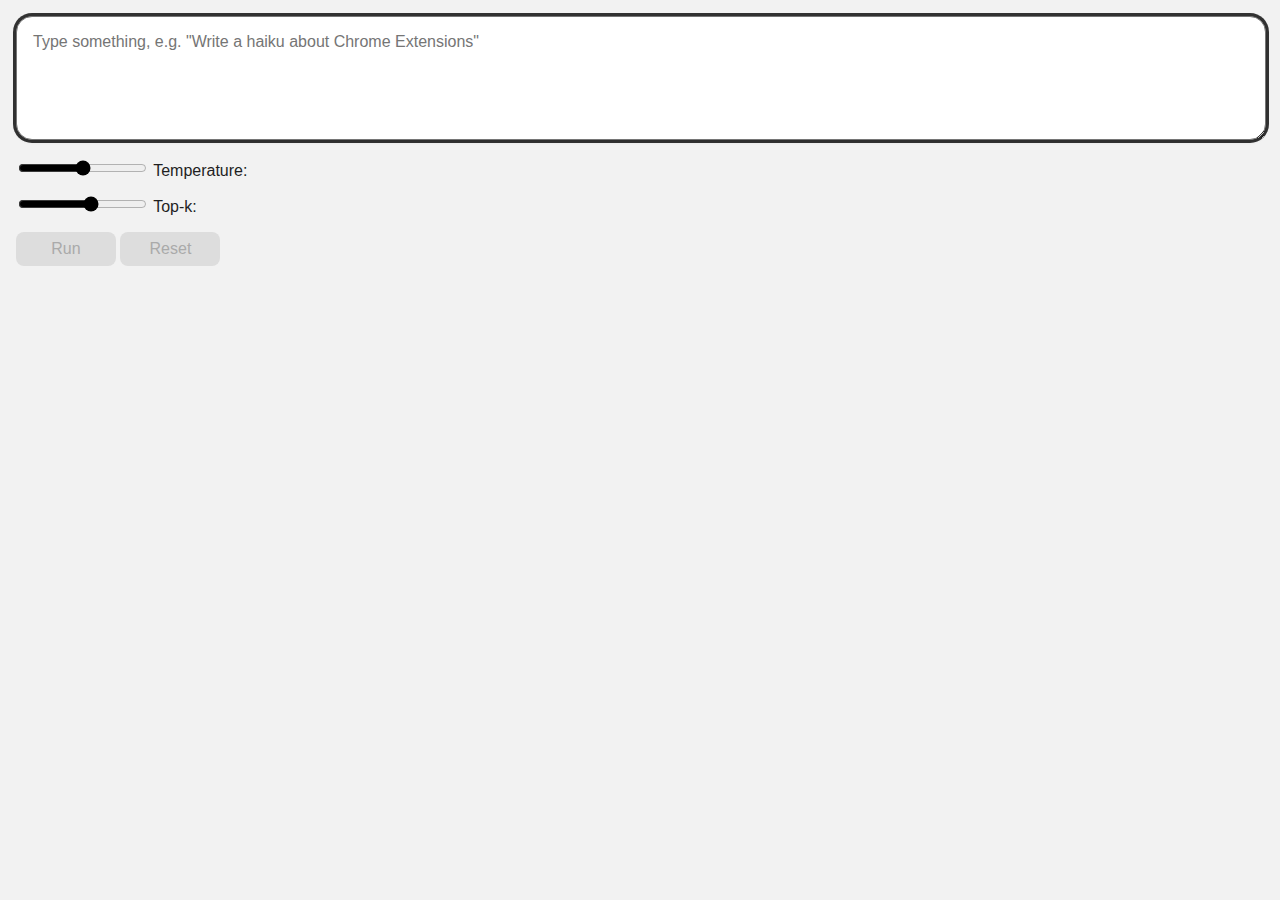
==== test/index.html @ 9c3f8b75 "Add sample from Google" ====
<!doctype html>
<html>
  <head>
    <link rel="stylesheet" type="text/css" href="index.css" />
  </head>
  <body>
    <textarea
      id="input-prompt"
      placeholder='Type something, e.g. "Write a haiku about Chrome Extensions"'
      cols="30"
      rows="5"
    ></textarea>
    <div>
      <input
        type="range"
        id="temperature"
        name="temperature"
        min="0"
        max="2"
        step="0.01"
      />
      <label for="temperature"
        >Temperature: <span id="label-temperature"></span
      ></label>
    </div>
    <div>
      <input type="range" id="top-k" name="top-k" min="1" max="8" step="1" />
      <label for="top-k">Top-k: <span id="label-top-k"></span></label>
    </div>
    <button id="button-prompt" class="primary" disabled>Run</button>
    <button id="button-reset" class="secondary" disabled>Reset</button>
    <div id="response" class="text" hidden></div>
    <div id="loading" class="text" hidden><span class="blink">...</span></div>
    <div id="error" class="text" hidden></div>
    <script src="index.js" type="module"></script>
  </body>
</html>
---- test/index.css ----
body {
  font-family: -apple-system, BlinkMacSystemFont, 'Segoe UI', Roboto, Helvetica,
    Arial, sans-serif, 'Apple Color Emoji', 'Segoe UI Emoji', 'Segoe UI Symbol';
  color: #1f1f1f;
  background-color: #f2f2f2;
  font-size: 16px;
  padding: 8px;
}

input,
button,
textarea,
select {
  font-family: inherit;
  font-size: inherit;
}

button {
  background: #333;
  color: white;
  border-radius: 8px;
  border: none;
  min-width: 100px;
  padding: 8px;
  margin: 16px 0;
  cursor: pointer;
}

button.primary {
  background: #333;
  color: white;
}

button.secondary {
  background: #ccc;
  color: black;
}

button[disabled] {
  background: #ddd;
  color: #aaa;
}

input[type='range'] {
  margin-top: 16px;
  accent-color: black;
}

textarea {
  --padding: 32px;
  width: calc(100% - var(--padding));
  max-width: calc(100% - var(--padding));
}

.text,
textarea {
  background-color: white;
  padding: 16px;
  border-radius: 16px;
  box-shadow: rgba(0, 0, 0, 0.16) 0px 1px 4px, rgb(51, 51, 51) 0px 0px 0px 3px;
  outline: none;
}

.blink {
  animation: 1s ease-in-out 1s infinite reverse both running blink;
}

@keyframes blink {
  25% {
    opacity: 0.5;
  }
  50% {
    opacity: 0;
  }
  75% {
    opacity: 0.5;
  }
}

[hidden] {
  display: none;
}
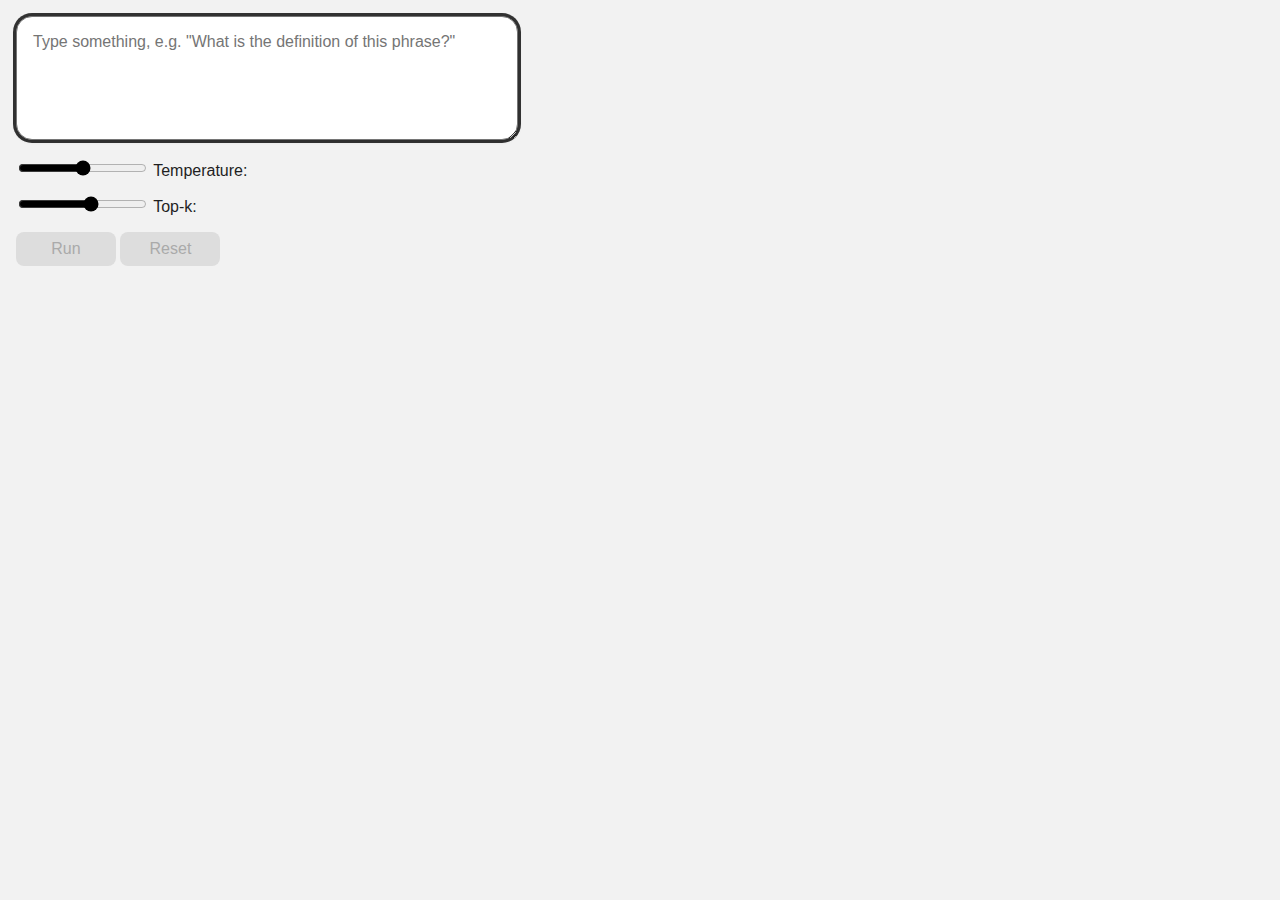
==== commit f35f31f8: "Create protoype" ====
--- a/test/index.html
+++ b/test/index.html
@@ -1,12 +1,13 @@
 <!doctype html>
 <html>
   <head>
+    <meta charset="UTF-8" />
     <link rel="stylesheet" type="text/css" href="index.css" />
   </head>
   <body>
     <textarea
       id="input-prompt"
-      placeholder='Type something, e.g. "Write a haiku about Chrome Extensions"'
+      placeholder='Type something, e.g. "What is the definition of this phrase?"'
       cols="30"
       rows="5"
     ></textarea>
--- a/test/index.css
+++ b/test/index.css
@@ -5,6 +5,8 @@
   background-color: #f2f2f2;
   font-size: 16px;
   padding: 8px;
+  width: 500px;
+  height: 600px;
 }
 
 input,
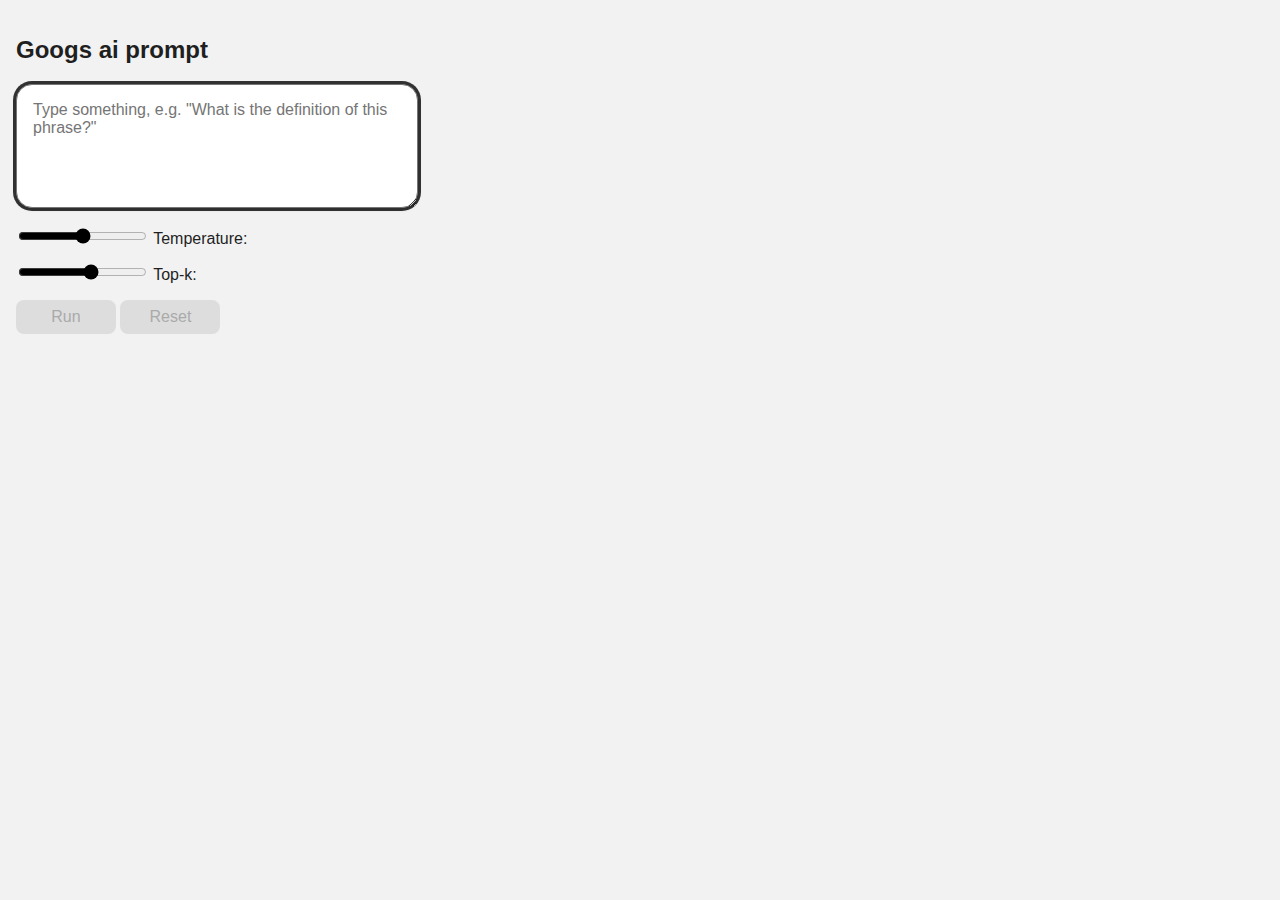
==== commit 1af2422e: "Add header and hide, fix clear" ====
--- a/test/index.html
+++ b/test/index.html
@@ -5,6 +5,7 @@
     <link rel="stylesheet" type="text/css" href="index.css" />
   </head>
   <body>
+    <h2 id="header">Googs ai prompt</h1>
     <textarea
       id="input-prompt"
       placeholder='Type something, e.g. "What is the definition of this phrase?"'
--- a/test/index.css
+++ b/test/index.css
@@ -5,13 +5,14 @@
   background-color: #f2f2f2;
   font-size: 16px;
   padding: 8px;
-  width: 500px;
-  height: 600px;
+  width: 400px;
+  height: 500px;
 }
 
 input,
 button,
 textarea,
+header,
 select {
   font-family: inherit;
   font-size: inherit;
